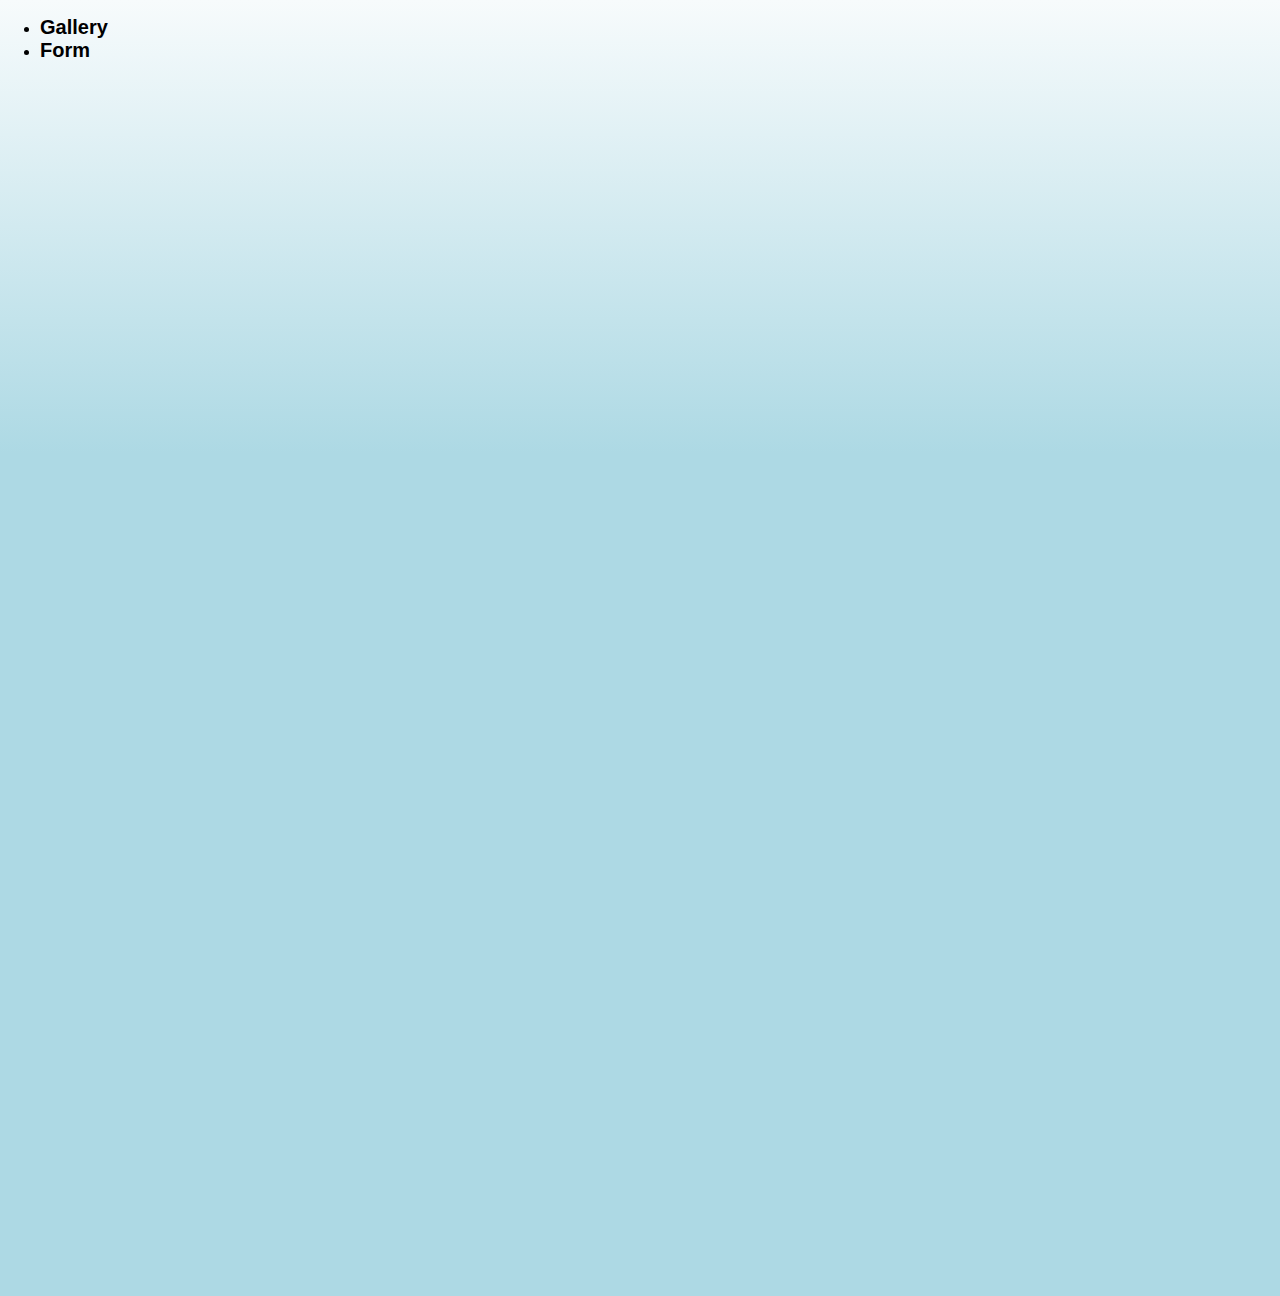
==== src/index.html @ 09cc7168 "Initial commit" ====
<!DOCTYPE html>
<html lang="en">
<head>
    <meta charset="UTF-8">
    <link rel="icon" type="image/svg+xml" href="/favicon.svg" />
    <meta name="viewport" content="width=device-width, initial-scale=1.0">
    <title>js Homework 9</title>
    <link rel="stylesheet" href="./css/1-gallery.css">
    <link rel="stylesheet" href="./css/2-form.css">
</head>
<body>
    <ul>
        <li><a href="./1-gallery.html">Gallery</a></li>
        <li><a href="./2-form.html">Form</a></li>
    </ul>
</body>
</html>
---- src/css/1-gallery.css ----
body {
    box-sizing: border-box;
    padding: 0;
    margin: 0;
    background: linear-gradient(to bottom, rgba(247,251,252,1) 0%,rgba(173,217,228,1) 35%); /* W3C, IE10+, FF16+, Chrome26+, Opera12+, Safari7+ */
    height: 100vw;
    font-family: -apple-system, BlinkMacSystemFont, 'Segoe UI', Roboto, Oxygen,
    Ubuntu, Cantarell, 'Open Sans', 'Helvetica Neue', sans-serif;
    -webkit-font-smoothing: antialiased;
    -moz-osx-font-smoothing: grayscale;
}
a {
    text-decoration: none;
    font-size: 20px;
    color: black;
    font-weight: bold;
}
.gallery{
    display: flex;
    width: 1440px;
    flex-direction: row;
    justify-content: center;
    align-items: center;
    gap: 24px;
    flex-wrap: wrap;
    list-style: none;
    padding: 0;
    margin: 0 auto;
    padding-top: 40px;
}
.gallery-item{
    display: flex;
    align-items: center;
    justify-content: center;
    flex-shrink: 0;
    height: 200px;
    width: 360px;
}
.gallery-link{
    margin: 0;
    padding: 0;
}
.gallery-image{
    height: 200px;
    width: 360px;
    display: block;
    object-fit: cover;
    overflow: hidden;
    transition: 200ms ease-in-out 50ms;
}
.gallery-image:hover{
    width: 376px;
    height: 208px;
}
.modal-image{
    width: 1112px;
    height: 640px;
}
---- src/css/2-form.css ----
body {
    box-sizing: border-box;
    padding: 0;
    margin: 0;
    background: linear-gradient(to bottom, rgba(247,251,252,1) 0%,rgba(173,217,228,1) 35%); /* W3C, IE10+, FF16+, Chrome26+, Opera12+, Safari7+ */
    height: 100vw;
    overflow: hidden;
    font-family: -apple-system, BlinkMacSystemFont, 'Segoe UI', Roboto, Oxygen,
    Ubuntu, Cantarell, 'Open Sans', 'Helvetica Neue', sans-serif;
    -webkit-font-smoothing: antialiased;
    -moz-osx-font-smoothing: grayscale;
}
a {
    text-decoration: none;
    font-size: 20px;
    color: black;
    font-weight: bold;
}
form{
    display: flex;
    flex-direction: column;
    max-width: 360px;
    padding: 24px;
}
label{
    display: flex;
    gap: 8px;
    padding: 0;
    flex-direction: column;
    color: #2E2F42;
}
input{
    margin-bottom: 8px;
    padding: 0;
    border-radius: 4px;
    border: 1px solid #808080;
    height: 40px;

    font-weight: 400;
    line-height: 24px; /* 150% */
    letter-spacing: 0.64px;
    padding-left: 16px;
}
textarea{
    height: 80px;
    padding: 0;
    padding: 10px 0 0 16px;
    border-radius: 4px;
    resize: none;
    
}
button[type="submit"]{
    padding: 0;
    margin-top: 16px;
    max-width: 95px;
    height: 40px;
    padding: 8px 16px;
    display: flex;
    justify-content: center;
    align-items: center;
    border-radius: 8px;
    border: none;

    color: #FFF;
    font-weight: 500;
    line-height: 24px; /* 150% */
    letter-spacing: 0.64px;
    background-color: #4E75FF;
}
button:hover {
    background-color: #6C8CFF;
}
input:hover {
    border: 1px solid #000000; 
}
input::-webkit-input-placeholder{
    color: transparent;
}
input:focus {
outline: initial;
}
input:focus::-webkit-input-placeholder{
    color: #2E2F42;
}
textarea:focus {
    outline: initial;
}
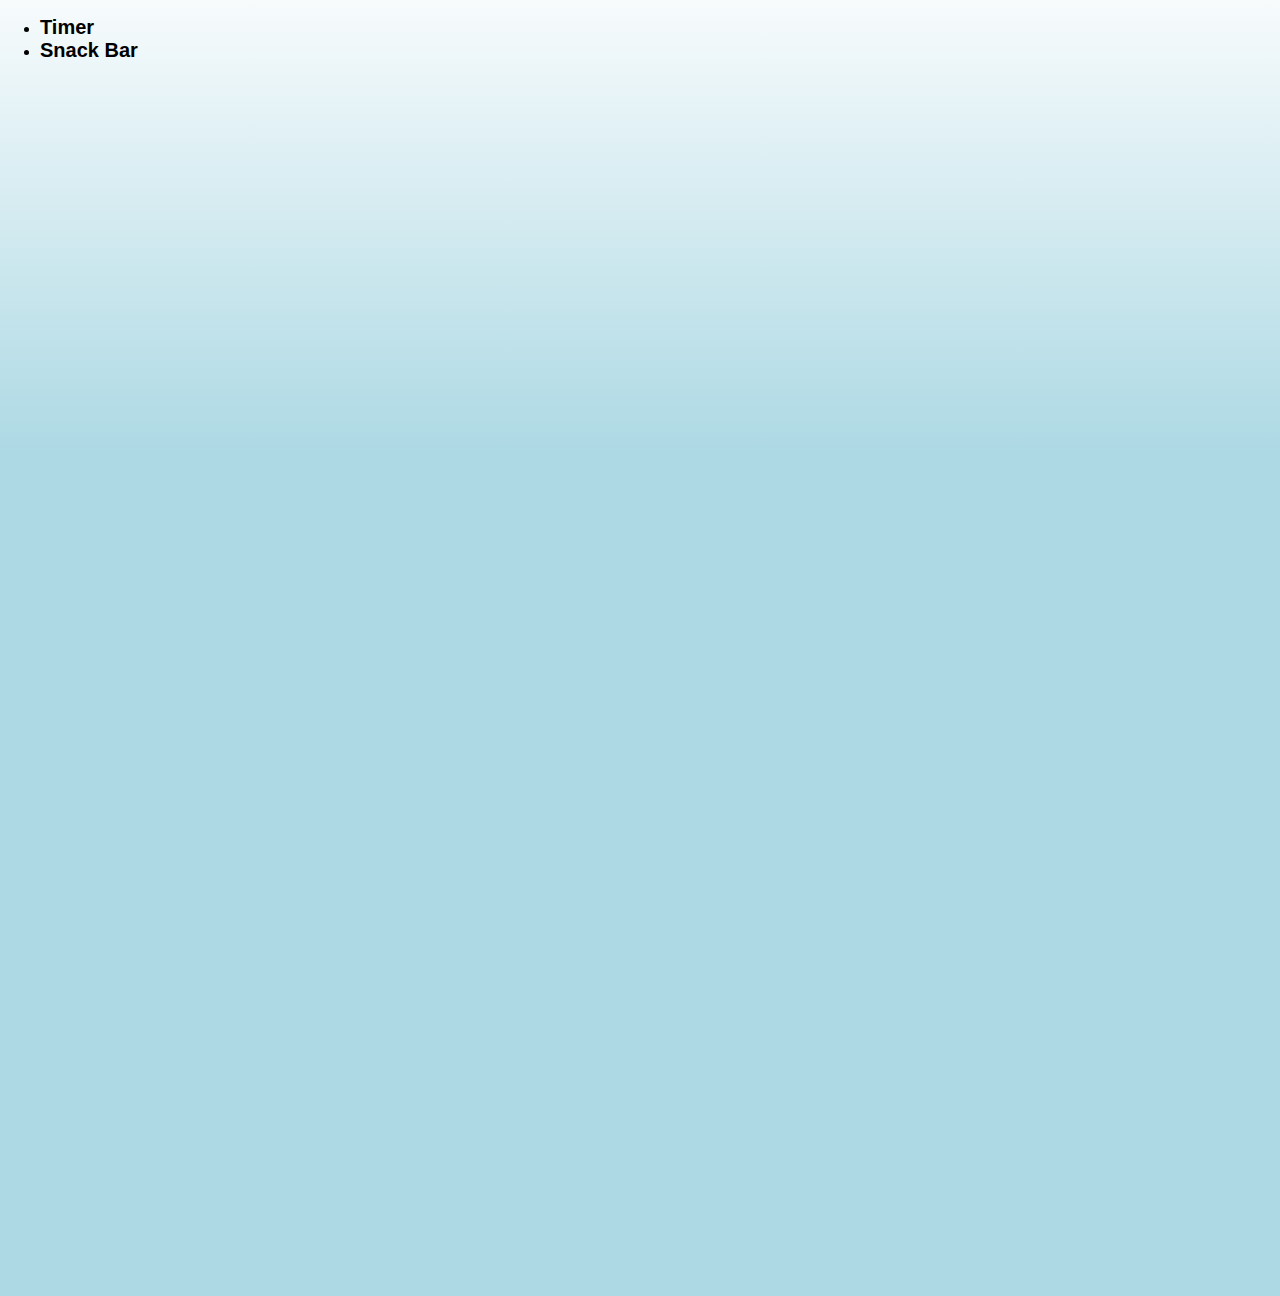
==== commit 471a65bc: "first solved" ====
--- a/src/index.html
+++ b/src/index.html
@@ -5,13 +5,13 @@
     <link rel="icon" type="image/svg+xml" href="/favicon.svg" />
     <meta name="viewport" content="width=device-width, initial-scale=1.0">
     <title>js Homework 9</title>
-    <link rel="stylesheet" href="./css/1-gallery.css">
-    <link rel="stylesheet" href="./css/2-form.css">
+    <link rel="stylesheet" href="./css/1-timer.css">
+    <link rel="stylesheet" href="./css/2-snackbar.css">
 </head>
 <body>
     <ul>
-        <li><a href="./1-gallery.html">Gallery</a></li>
-        <li><a href="./2-form.html">Form</a></li>
+        <li><a href="./1-timer.html">Timer</a></li>
+        <li><a href="./2-snackbar.html">Snack Bar</a></li>
     </ul>
 </body>
 </html>--- a/src/css/1-timer.css
+++ b/src/css/1-timer.css
@@ -0,0 +1,17 @@
+body {
+    box-sizing: border-box;
+    padding: 0;
+    margin: 0;
+    background: linear-gradient(to bottom, rgba(247,251,252,1) 0%,rgba(173,217,228,1) 35%); /* W3C, IE10+, FF16+, Chrome26+, Opera12+, Safari7+ */
+    height: 100vw;
+    font-family: -apple-system, BlinkMacSystemFont, 'Segoe UI', Roboto, Oxygen,
+    Ubuntu, Cantarell, 'Open Sans', 'Helvetica Neue', sans-serif;
+    -webkit-font-smoothing: antialiased;
+    -moz-osx-font-smoothing: grayscale;
+}
+a {
+    text-decoration: none;
+    font-size: 20px;
+    color: black;
+    font-weight: bold;
+}
--- a/src/css/2-snackbar.css
+++ b/src/css/2-snackbar.css
@@ -0,0 +1,87 @@
+body {
+    box-sizing: border-box;
+    padding: 0;
+    margin: 0;
+    background: linear-gradient(to bottom, rgba(247,251,252,1) 0%,rgba(173,217,228,1) 35%); /* W3C, IE10+, FF16+, Chrome26+, Opera12+, Safari7+ */
+    height: 100vw;
+    overflow: hidden;
+    font-family: -apple-system, BlinkMacSystemFont, 'Segoe UI', Roboto, Oxygen,
+    Ubuntu, Cantarell, 'Open Sans', 'Helvetica Neue', sans-serif;
+    -webkit-font-smoothing: antialiased;
+    -moz-osx-font-smoothing: grayscale;
+}
+a {
+    text-decoration: none;
+    font-size: 20px;
+    color: black;
+    font-weight: bold;
+}
+form{
+    display: flex;
+    flex-direction: column;
+    max-width: 360px;
+    padding: 24px;
+}
+label{
+    display: flex;
+    gap: 8px;
+    padding: 0;
+    flex-direction: column;
+    color: #2E2F42;
+}
+input{
+    margin-bottom: 8px;
+    padding: 0;
+    border-radius: 4px;
+    border: 1px solid #808080;
+    height: 40px;
+
+    font-weight: 400;
+    line-height: 24px; /* 150% */
+    letter-spacing: 0.64px;
+    padding-left: 16px;
+}
+textarea{
+    height: 80px;
+    padding: 0;
+    padding: 10px 0 0 16px;
+    border-radius: 4px;
+    resize: none;
+    
+}
+button[type="submit"]{
+    padding: 0;
+    margin-top: 16px;
+    max-width: 95px;
+    height: 40px;
+    padding: 8px 16px;
+    display: flex;
+    justify-content: center;
+    align-items: center;
+    border-radius: 8px;
+    border: none;
+
+    color: #FFF;
+    font-weight: 500;
+    line-height: 24px; /* 150% */
+    letter-spacing: 0.64px;
+    background-color: #4E75FF;
+}
+button:hover {
+    background-color: #6C8CFF;
+}
+input:hover {
+    border: 1px solid #000000; 
+}
+input::-webkit-input-placeholder{
+    color: transparent;
+}
+input:focus {
+outline: initial;
+}
+input:focus::-webkit-input-placeholder{
+    color: #2E2F42;
+}
+textarea:focus {
+    outline: initial;
+}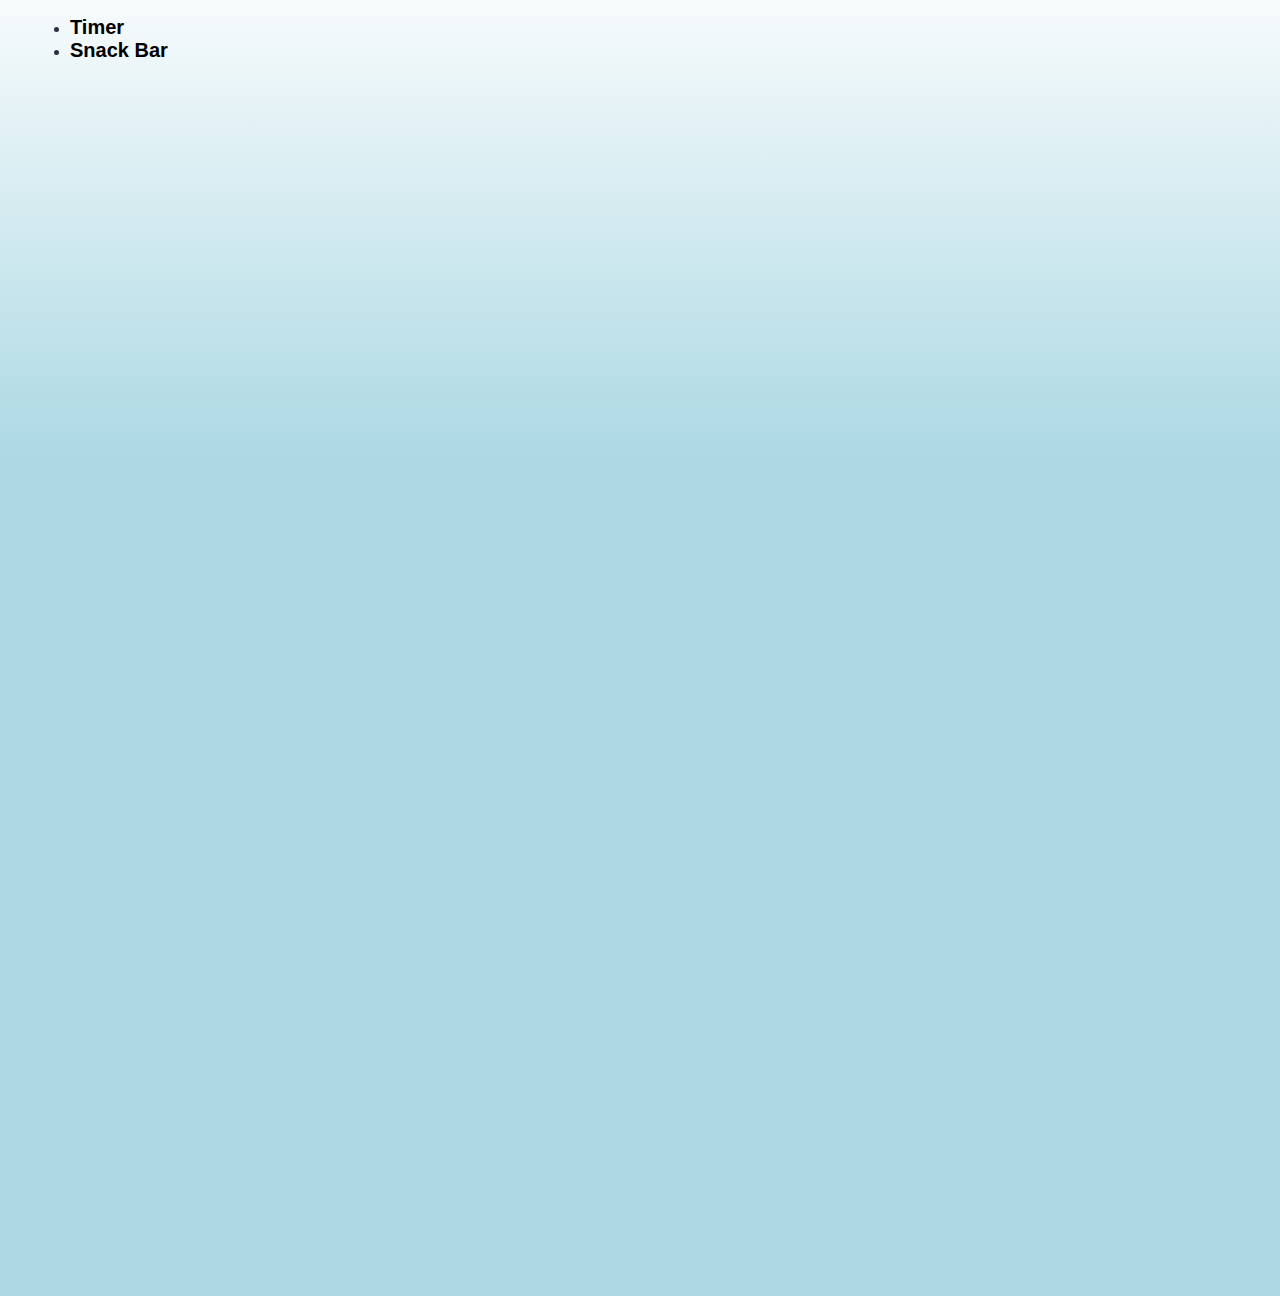
==== commit 30210258: "name update" ====
--- a/src/index.html
+++ b/src/index.html
@@ -4,7 +4,7 @@
     <meta charset="UTF-8">
     <link rel="icon" type="image/svg+xml" href="/favicon.svg" />
     <meta name="viewport" content="width=device-width, initial-scale=1.0">
-    <title>js Homework 9</title>
+    <title>js Homework 10</title>
     <link rel="stylesheet" href="./css/1-timer.css">
     <link rel="stylesheet" href="./css/2-snackbar.css">
 </head>
--- a/src/css/1-timer.css
+++ b/src/css/1-timer.css
@@ -8,6 +8,8 @@
     Ubuntu, Cantarell, 'Open Sans', 'Helvetica Neue', sans-serif;
     -webkit-font-smoothing: antialiased;
     -moz-osx-font-smoothing: grayscale;
+    color: #2e2f42;
+    padding-left: 30px;
 }
 a {
     text-decoration: none;
@@ -15,3 +17,70 @@
     color: black;
     font-weight: bold;
 }
+button[type="button"]{
+    border-radius: 8px;
+    padding: 8px 16px;
+    width: 75px;
+    height: 40px;
+    background: #4e75ff;
+    border: none;
+
+    font-weight: 500;
+    font-size: 16px;
+    line-height: 1.5;
+    letter-spacing: 0.04em;
+    color: #FFFFFF;
+}
+button.disabled{
+    background: #CFCFCF;
+    color: #989898;
+}
+button[type="button"]:hover{
+    background-color: #6C8CFF;
+}
+button.disabled:hover{
+    background: #CFCFCF;
+}
+#datetime-picker{
+    border-radius: 4px;
+    width: 280px;
+    height: 40px;
+    margin-right: 8px;
+    border: solid 1px #2E2F42;
+    padding-left: 15px;
+    margin-bottom: 32px;
+
+    font-size: 16px;
+    line-height: 1.5;
+    letter-spacing: 0.04em;
+    color: #2e2f42;
+}
+#datetime-picker.disabled{
+    background-color: #808080;
+}
+.timer{
+    width: 346px;
+    height: 72px;
+    display: flex;
+    flex-direction: row;
+    gap: 24px;
+}
+.field{
+    width: 55px;
+    height: 72px;
+    display: flex;
+    flex-direction: column;
+    align-items: center;
+    justify-content: center;
+}
+.label{
+    font-weight: 400;
+    font-size: 16px;
+    line-height: 1.5;
+}
+.value{
+    font-weight: 400;
+    font-size: 40px;
+    line-height: 1.2;
+    letter-spacing: 0.04em;
+}
--- a/src/css/2-snackbar.css
+++ b/src/css/2-snackbar.css
@@ -9,6 +9,8 @@
     Ubuntu, Cantarell, 'Open Sans', 'Helvetica Neue', sans-serif;
     -webkit-font-smoothing: antialiased;
     -moz-osx-font-smoothing: grayscale;
+    color: #2e2f42;
+    padding-left: 30px;
 }
 a {
     text-decoration: none;
@@ -16,72 +18,74 @@
     color: black;
     font-weight: bold;
 }
-form{
+form label{
     display: flex;
     flex-direction: column;
-    max-width: 360px;
-    padding: 24px;
+
+    font-size: 16px;
+    line-height: 1.5;
+    letter-spacing: 0.04em;
 }
-label{
+input[name="delay"]{
+    width: 360px;
+    height: 40px;
+    padding-left: 16px;
+    stroke: #808080;
+    border-radius: 4px;
+
+    font-size: 16px;
+    line-height: 1.5;
+    letter-spacing: 0.04em;
+}
+fieldset{
     display: flex;
-    gap: 8px;
+    flex-direction: row;
+    align-items: center;
+    justify-content: center;
+    margin-top: 16px;
+    width: 360px;
+    height: 78px;
     padding: 0;
-    flex-direction: column;
-    color: #2E2F42;
+    stroke: #808080;
 }
-input{
-    margin-bottom: 8px;
-    padding: 0;
-    border-radius: 4px;
-    border: 1px solid #808080;
-    height: 40px;
-
-    font-weight: 400;
-    line-height: 24px; /* 150% */
-    letter-spacing: 0.64px;
-    padding-left: 16px;
+fieldset label{
+    flex-direction: row;
 }
-textarea{
-    height: 80px;
-    padding: 0;
-    padding: 10px 0 0 16px;
-    border-radius: 4px;
-    resize: none;
-    
+input[value="rejected"]{
+    margin-left: 48px;
+    border: 1px solid #757575;
+    border-radius: 14px;
+    width: 20px;
+    height: 20px;
+}
+input[value="fulfilled"]{
+    border: 1px solid #757575;
+    border-radius: 14px;
+    width: 20px;
+    height: 20px;
+    color: #4E75FF;
 }
 button[type="submit"]{
-    padding: 0;
-    margin-top: 16px;
-    max-width: 95px;
+    border-radius: 8px;
+    padding: 8px 16px;
+    width: 360px;
     height: 40px;
-    padding: 8px 16px;
-    display: flex;
-    justify-content: center;
-    align-items: center;
-    border-radius: 8px;
+    background: #4e75ff;
     border: none;
+    margin-top: 24px;
 
-    color: #FFF;
     font-weight: 500;
-    line-height: 24px; /* 150% */
-    letter-spacing: 0.64px;
-    background-color: #4E75FF;
+    font-size: 16px;
+    line-height: 1.5;
+    letter-spacing: 0.04em;
+    color: #fff;
 }
-button:hover {
-    background-color: #6C8CFF;
+button[type="submit"]:hover{
+    background: #6c8cff;
 }
-input:hover {
-    border: 1px solid #000000; 
+input[name="delay"]:hover{
+    border-color: #000;
 }
-input::-webkit-input-placeholder{
-    color: transparent;
-}
-input:focus {
-outline: initial;
-}
-input:focus::-webkit-input-placeholder{
-    color: #2E2F42;
-}
-textarea:focus {
-    outline: initial;
+legend{
+    margin-left: 28px;
 }